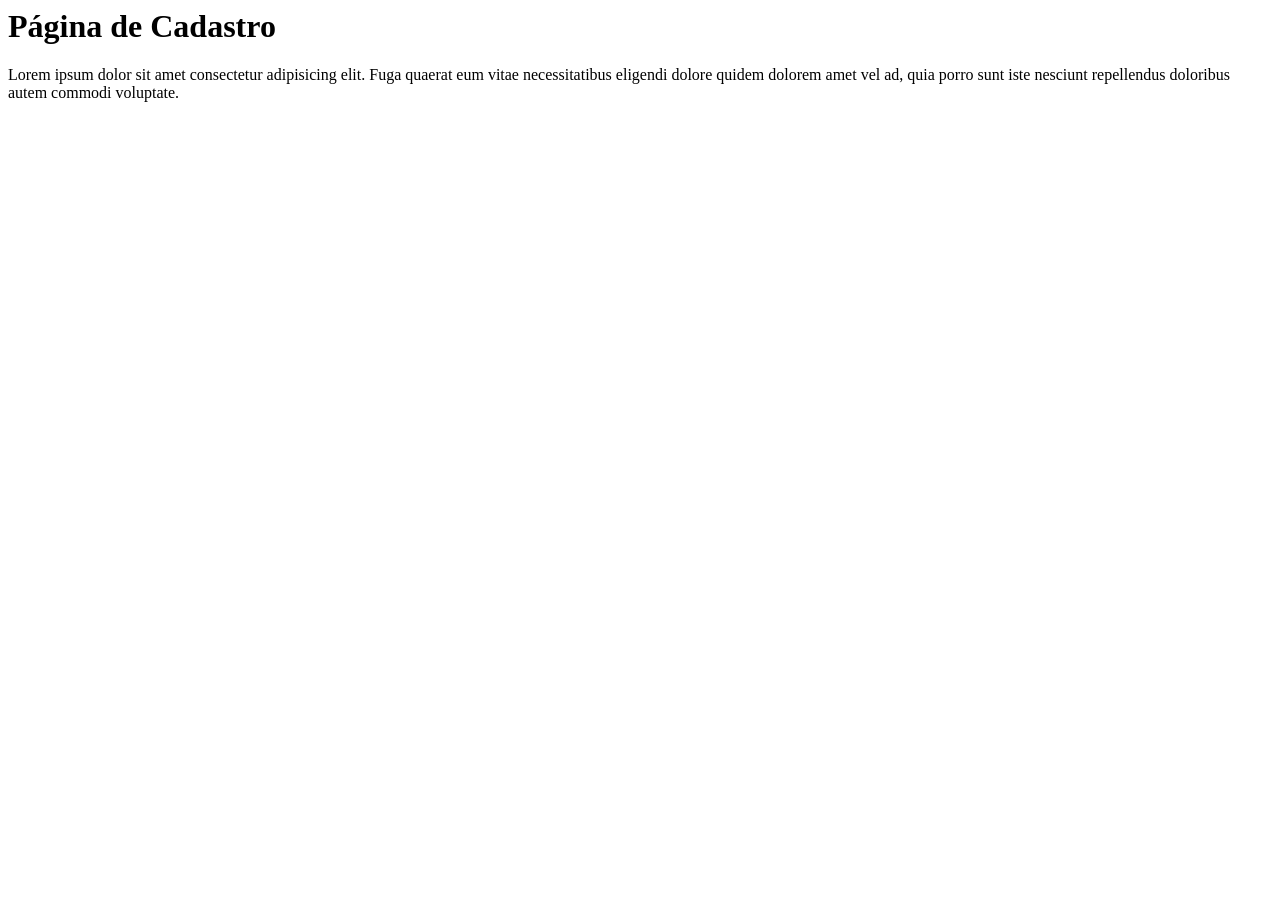
==== cadastro_user.html @ d674c0cf "enviando o arquivo para a task001" ====
<html>
<head>
	<title> Minha aula de git </title>
	<link rel="stylesheet" href="style.css">
</head>

<body>
	<h1> Página de Cadastro </h1>
	<p class="lorem">Lorem ipsum dolor sit amet consectetur adipisicing elit. Fuga quaerat eum vitae necessitatibus eligendi dolore quidem dolorem amet vel ad, quia porro sunt iste nesciunt repellendus doloribus autem commodi voluptate.</p>
</body>

</html>
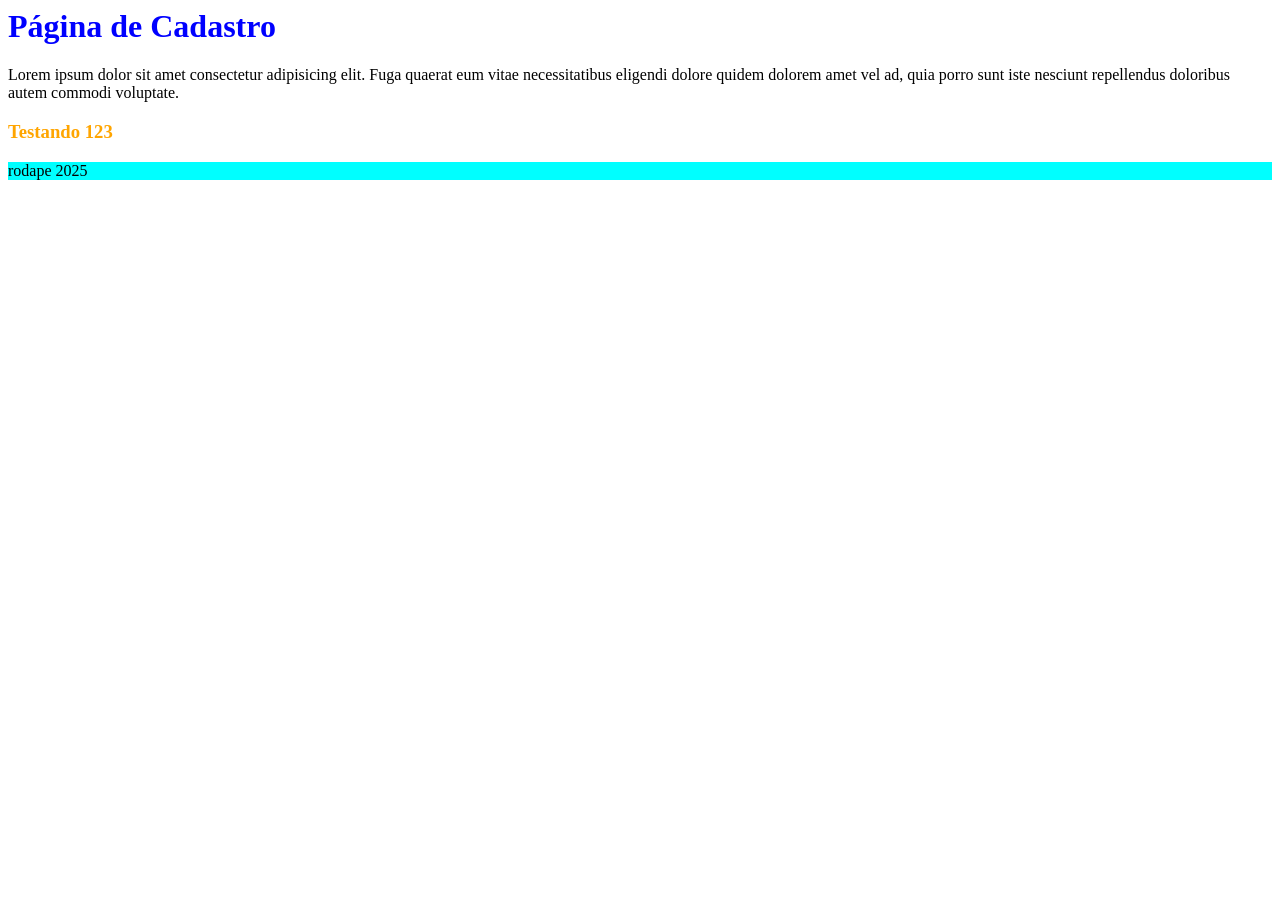
==== commit 9f793a87: "task 002 códigos do Alexandre" ====
--- a/cadastro_user.html
+++ b/cadastro_user.html
@@ -7,6 +7,17 @@
 <body>
 	<h1> Página de Cadastro </h1>
 	<p class="lorem">Lorem ipsum dolor sit amet consectetur adipisicing elit. Fuga quaerat eum vitae necessitatibus eligendi dolore quidem dolorem amet vel ad, quia porro sunt iste nesciunt repellendus doloribus autem commodi voluptate.</p>
+
+
+    <main>
+		<article>
+            <h3>Testando 123</h3>
+		</article>
+	</main>
+
+	<footer>
+		rodape 2025
+	</footer>
 </body>
 
 </html>
--- a/style.css
+++ b/style.css
@@ -0,0 +1,11 @@
+h1{
+    color: blue;
+}
+
+h3{
+    color: orange;
+}
+
+footer{
+    background-color: aqua;
+}
